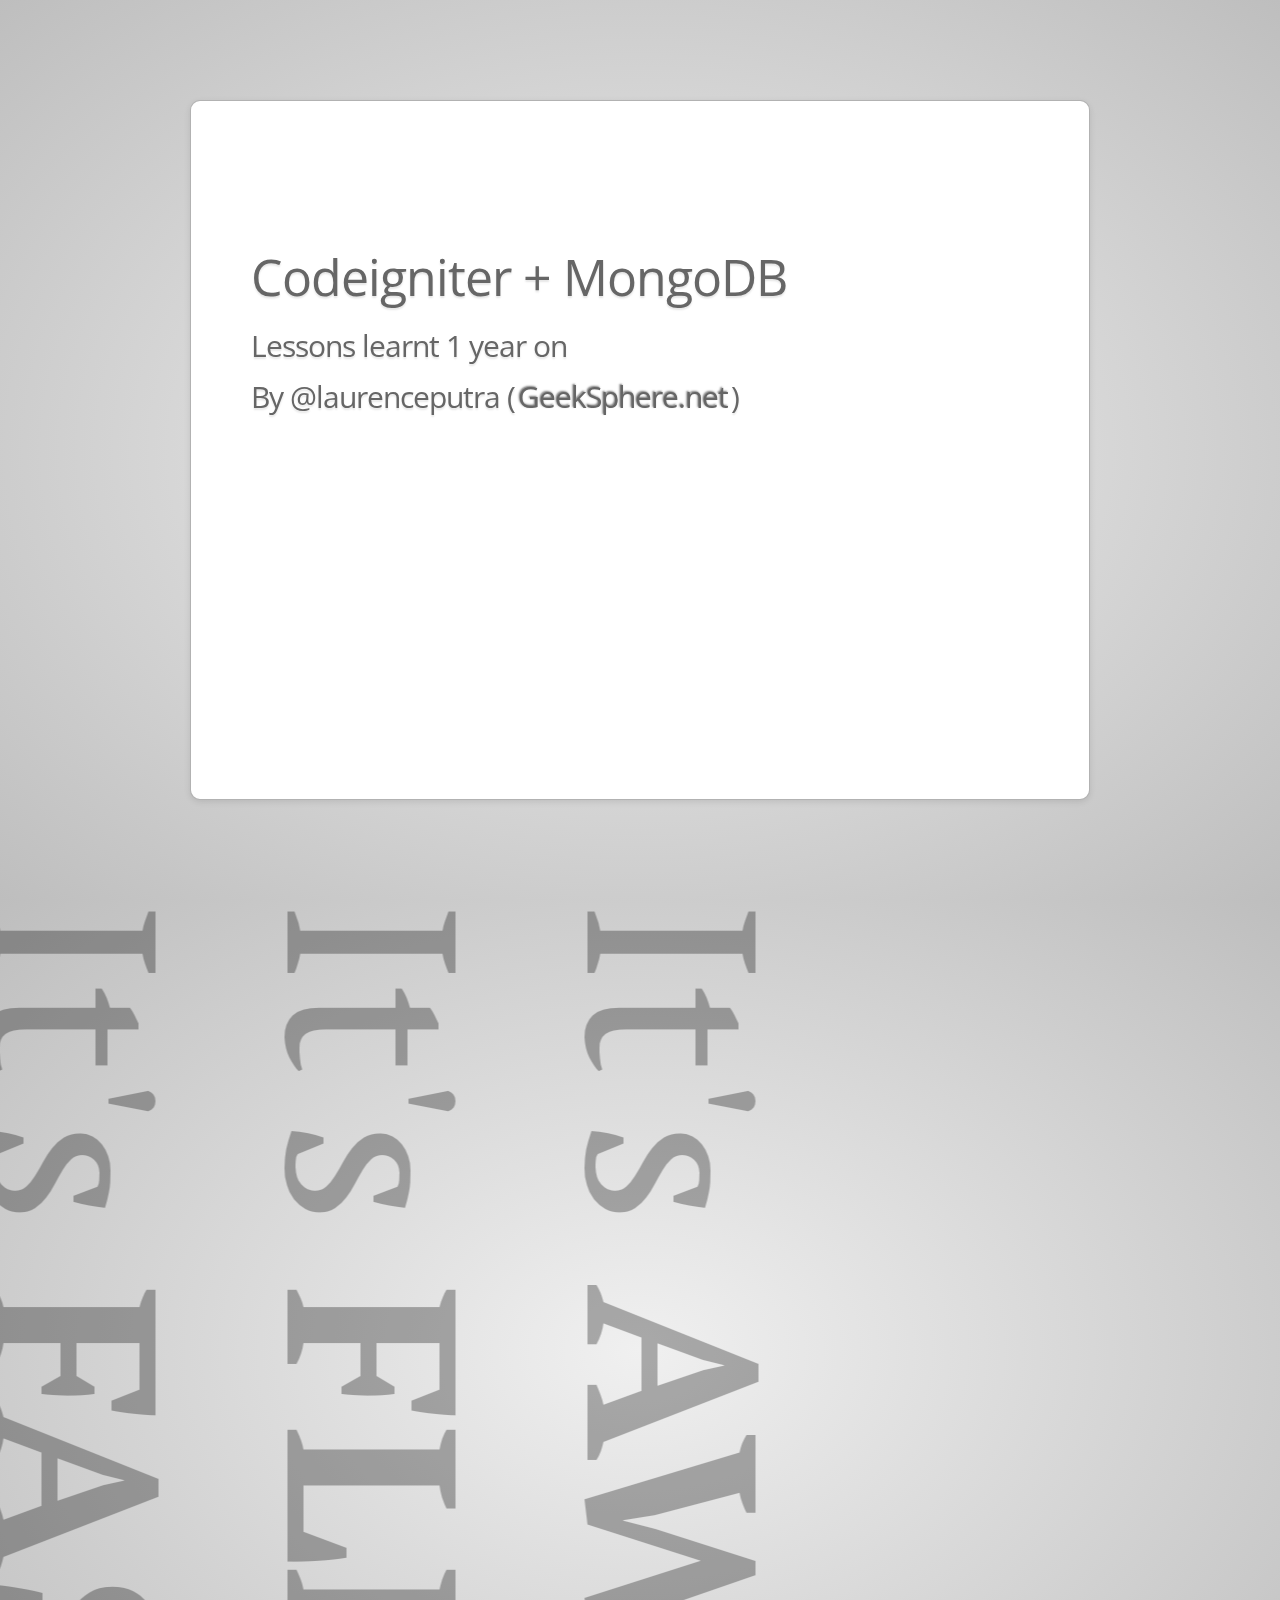
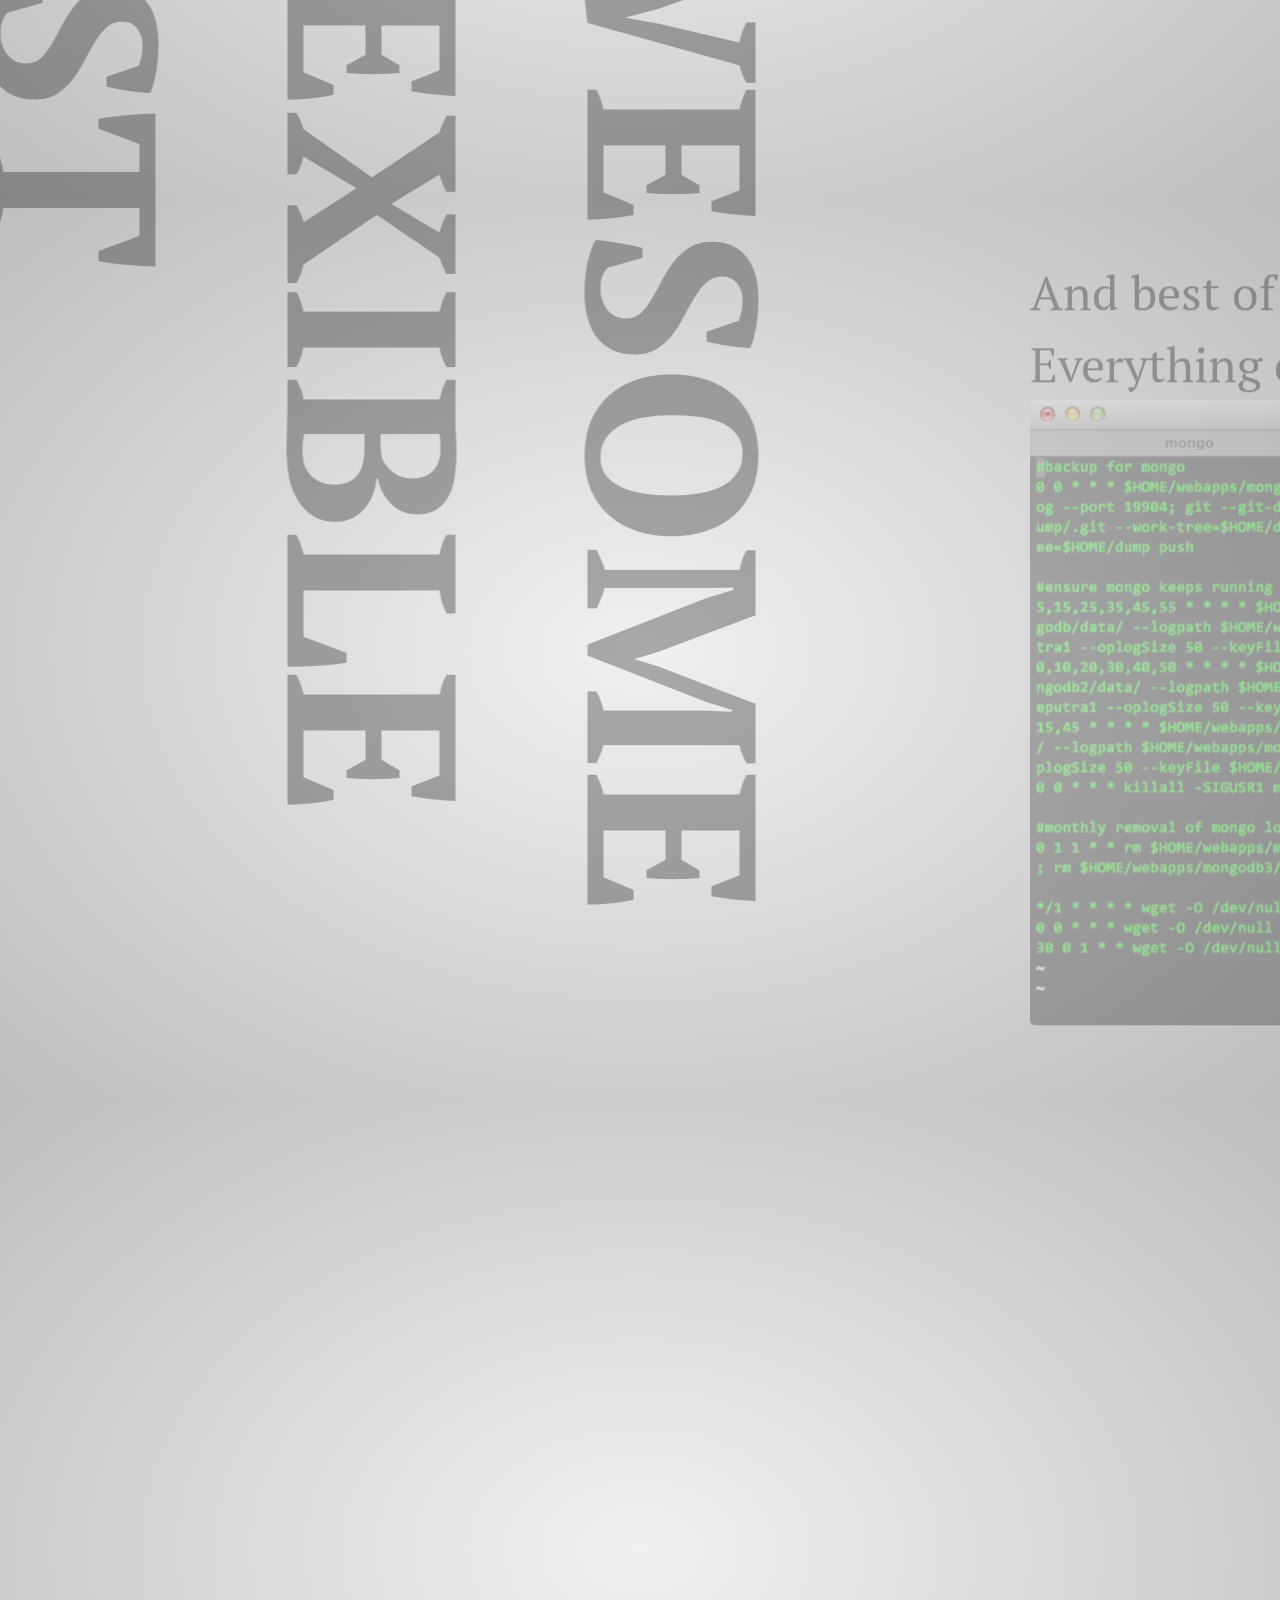
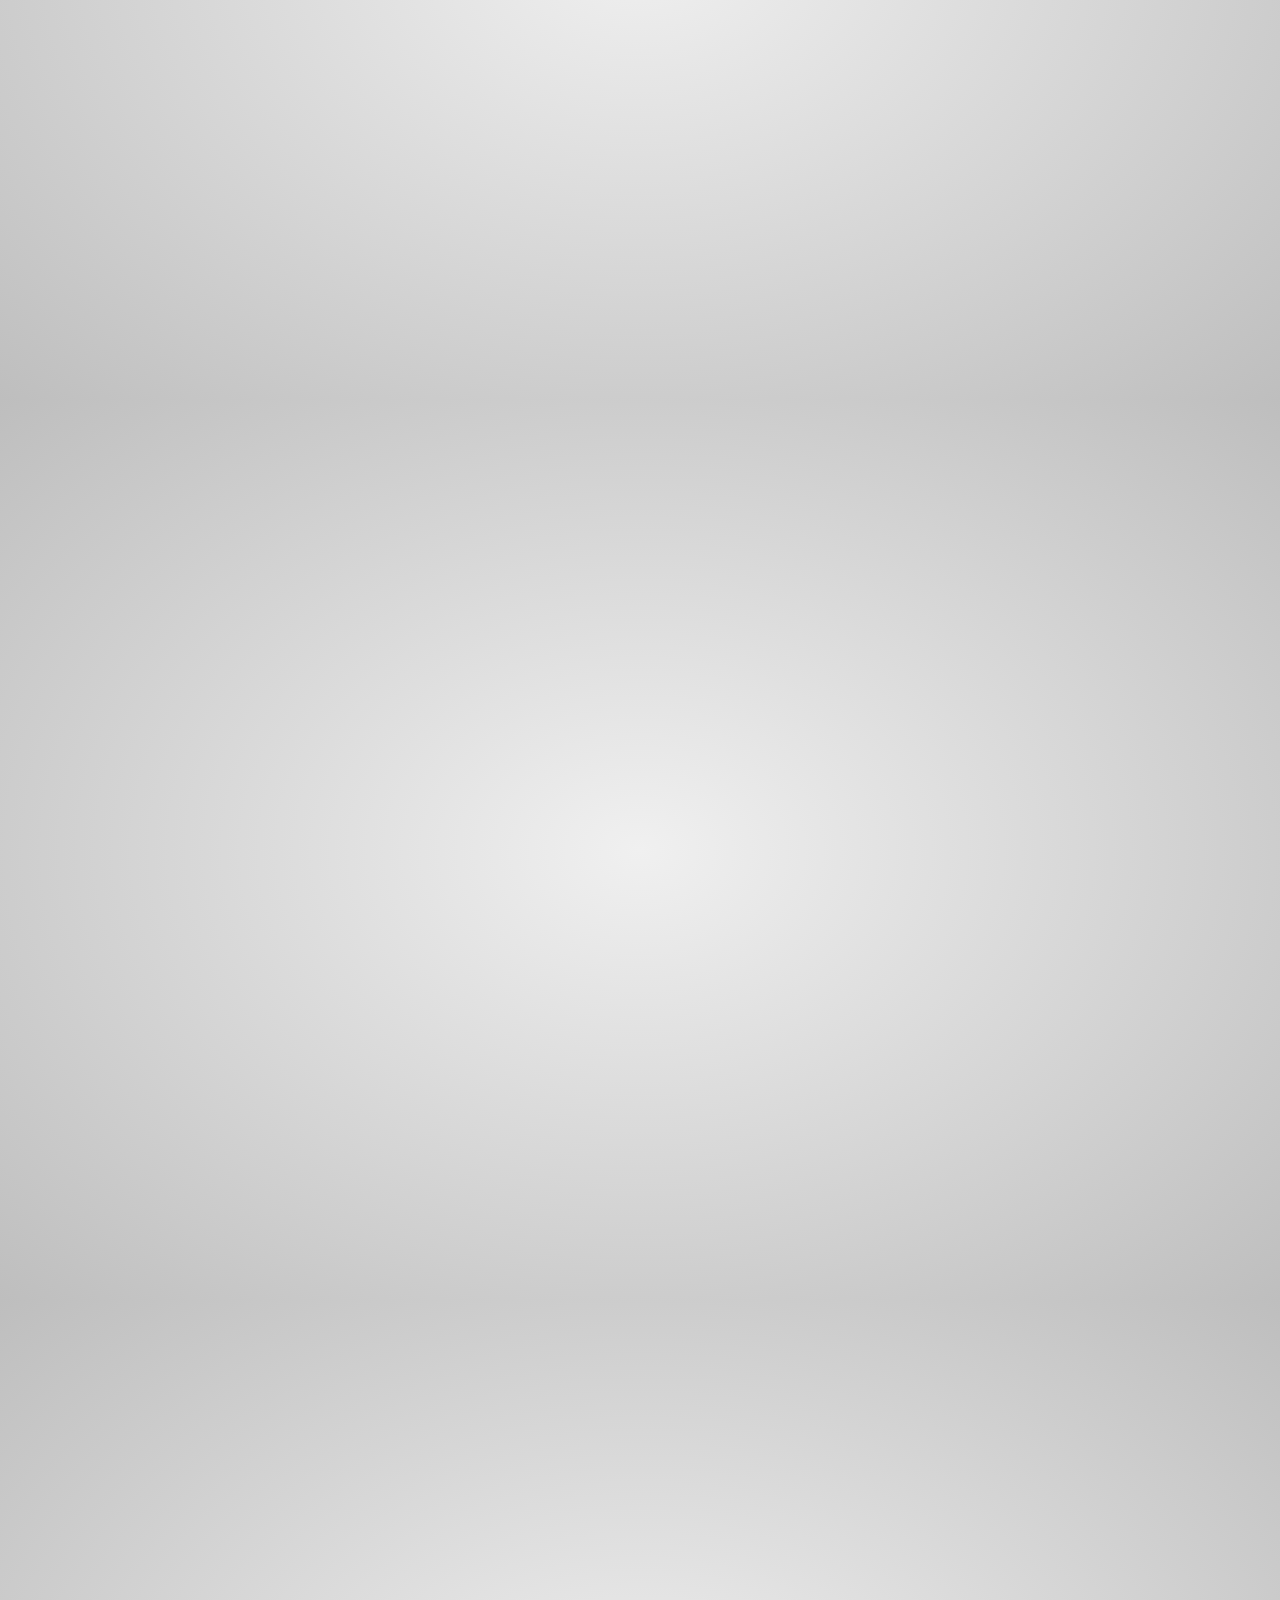
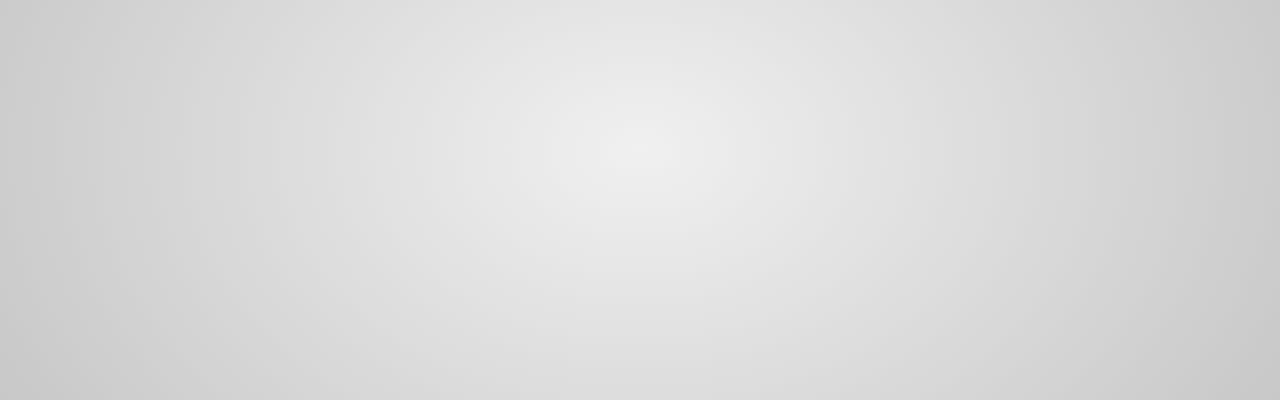
==== index.html @ dcadf78f "updated slides" ====
<!doctype html>

<html lang="en">
<head>
    <meta charset="utf-8" />
    <meta name="viewport" content="width=1024" />
    <meta name="apple-mobile-web-app-capable" content="yes" />
    <title>CI/MongoDB talk by @laurenceputra (GeekSphere.net)</title>
    
    <meta name="description" content="CI\MongoDB talk, on creating high availability webapps" />
    <meta name="author" content="Laurence Putra" />

    <link href="http://fonts.googleapis.com/css?family=Open+Sans:regular,semibold,italic,italicsemibold|PT+Sans:400,700,400italic,700italic|PT+Serif:400,700,400italic,700italic" rel="stylesheet" />

    <link href="css/style.css" rel="stylesheet" />
    
    <link rel="shortcut icon" href="favicon.png" />
    <link rel="apple-touch-icon" href="apple-touch-icon.png" />
</head>

<body class="impress-not-supported">

<div class="fallback-message">
    <p>Your browser <b>doesn't support the features required</b> by impress.js, so you are presented with a simplified version of this presentation.</p>
    <p>For the best experience please use the latest <b>Chrome</b>, <b>Safari</b> or <b>Firefox</b> browser.</p>
</div>

<!--
    
    Now that's the core element used by impress.js.
    
    That's the wrapper for your presentation steps. In this element all the impress.js magic happens.
    It doesn't have to be a `<div>`. Only `id` is important here as that's how the script find it.
    
    You probably won't need it now, but there are some configuration options that can be set on this element.
    
    To change the duration of the transition between slides use `data-transition-duration="2000"` giving it
    a number of ms. It defaults to 1000 (1s).
    
    You can also control the perspective with `data-perspective="500"` giving it a number of pixels.
    It defaults to 1000. You can set it to 0 if you don't want any 3D effects.
    If you are willing to change this value make sure you understand how CSS perspective works:
    https://developer.mozilla.org/en/CSS/perspective
    
    But as I said, you won't need it for now, so don't worry - there are some simple but interesing things
    right around the corner of this tag ;)
    
-->
<div id="impress">

    <!--
        
        Here is where interesting thing start to happen.
        
        Each step of the presentation should be an element inside the `#impress` with a class name
        of `step`. These step elements are positioned, rotated and scaled by impress.js, and
        the 'camera' shows them on each step of the presentation.
        
        Positioning information is passed through data attributes.
        
        In the example below we only specify x and y position of the step element with `data-x="-1000"`
        and `data-y="-1500` attributes. This means that **the center** of the element (yes, the center)
        will be positioned in point x = -1000px and y = -1500px of the presentation 'canvas'.
        
        It will not be rotated or scaled.
        
    -->
    <div id="title" class="step slide" data-x="0" data-y="0">
        <q>Codeigniter + MongoDB</q> 
        <p>Lessons learnt 1 year on</p>
        <p>By @laurenceputra (<a href="http://geeksphere.net">GeekSphere.net</a>)</p>

    </div>

    <!--
        
        The `id` attribute of the step element is used to identify it in the URL, but it's optional.
        If it is not defined, it will get a default value of `step-N` where N is a number of slide.
        
        So in the example below it'll be `step-2`.
        
        The hash part of the url when this step is active will be `#/step-2`.
        
        You can also use `#step-2` in a link, to point directly to this particular step.
        
        Please note, that while `#/step-2` (with slash) would also work in a link it's not recommended.
        Using classic `id`-based links like `#step-2` makes these links usable also in fallback mode.
        
    -->
    <div class="step slide" data-x="1200" data-y="0">
        <q class="center">Instasyncer</q>
        <img class="center" src="images/instasyncer.jpg">
    </div>

    <div class="step slide" data-x="2400" data-y="0">
        <q>Plus a whole lot of other random projects, freelance, and for fun.</q>
    </div>

    <!--
        
        This is an example of step element being scaled.
        
        Again, we use a `data-` attribute, this time it's `data-scale="4"`, so it means that this
        element will be 4 times larger than the others.
        From presentation and transitions point of view it means, that it will have to be scaled
        down (4 times) to make it back to it's correct size.
        
    -->
    <div class="step" data-x="1400" data-y="-600" data-scale="4">
        <q>So why should you use MongoDB?</q>
    </div>

    <!--
        
        This element introduces rotation.
        
        Notation shouldn't be a surprise. We use `data-rotate="90"` attribute, meaning that this
        element should be rotated by 90 degrees clockwise.
        
    -->
    <div id="reasons1" class="step" data-x="0" data-y="2500" data-rotate="90" data-scale="5">
        <p>It's <strong>AWESOME</strong></p>
    </div>
    <div id="reasons2" class="step" data-x="-300" data-y="2500" data-rotate="90" data-scale="5">
        <p>It's <strong>FLEXIBLE</strong></p>
    </div>
    <div id="reasons3" class="step" data-x="-600" data-y="2500" data-rotate="90" data-scale="5">
        <p>It's <strong>FAST</strong></p>
    </div>

    <div id="devops" class="step" data-x="1700" data-y="1000" data-rotate="180" data-scale="2">
        <q>And it's very easy to do all the hardcore <strong>DevOps</strong> stuff you have been hearing about</q>
        <br />
        <q>Stuff like <strong>High Availability</strong> and <strong>Sharding</strong></q>
    </div>

    <!--
        
        And now it gets really exiting! We move into third dimension!
        
        Along with `data-x` and `data-y`, you can define the position on third (Z) axis, with
        `data-z`. In the example below we use `data-z="-3000"` meaning that element should be
        positioned far away from us (by 3000px).
        
    -->

    <div id="flexible" class="step" data-x="1750" data-y="1600" data-rotate="360" data-scale="1">
        <q>Plus you can throw in <b>new</b> fields any time easily.</q>
    </div>

    <div id="backup" class="step" data-x="2250" data-y="1700" data-rotate="300" data-scale="1">
        <p>and <b>back up</b> your database without performance issues</p>
    </div>

    <div id="convinced" class="step" data-x="2500" data-y="1600" data-rotate="270" data-scale="1">
        <q>So... are you convinced?</q>
    </div>
    <div id="downloads" class="step" data-x="2700" data-y="1600" data-rotate="225" data-scale="1">
        <q>MongoDB site</q>
        <p><a href="http://www.mongodb.org/">mongodb.org</a></p>
    </div>
    <div id="installing" class="step" data-x="3000" data-y="1400" data-rotate="180" data-scale="1">
        <q>Installing and using MongoDB is as simple as downloading the file and typing</q><br />
        <a>/path/to/mongod</a><br />
        <q>in your terminal</q><br/>
        <q class="subtitle">Of course there's a whole lot of other ways to do it (RPM, Brew, ...)</q>
    </div>
    <div id="using" class="step" data-x="3000" data-y="900" data-rotate="180" data-scale="1">
        <q>And to use it you simply need to type</q><br />
        <a>/path/to/mongo</a><br />
        <q>and you will get this</q>
        <img class="center" style="width:400px" src="images/mongo-terminal.png">
    </div>
    <div id="started" class="step" data-x="3000" data-y="200" data-rotate="90" data-scale="1">
        <q>And that's all you need to do to get started.</q>
    </div>
    <div id="pecl" class="step" data-x="-1000" data-y="0" data-rotate="90" data-scale="1">
        <q>PHP driver</q><br />
        <a>pecl install mongo</a><br />
        <q>Plus add in <a>extension=mongo.so</a> in php.ini</q><br />
    </div>
    <div id="setupdone" class="step" data-x="-1400" data-y="0" data-rotate="90" data-scale="1">
        <q>And that's all!</q><br />
        <q>Your PHP Webapp can now use MongoDB</q><br />
    </div>
    <div id="basic-syntax" class="step" data-x="-1200" data-y="500" data-rotate="0" data-scale="1">
        <q>Basic syntax</q><br />
        <q class="code">$conn = new Mongo();</q><br />
        <q class="code">$db = $conn->php_meetup;</q><br />
        <q class="code">$collection = $db->members;</q><br />
    </div>
    <div id="insert-syntax" class="step" data-x="-1200" data-y="800" data-rotate="0" data-scale="1">
        <q class="code">$member = array('name' => 'Laurence', 'age' => 22);</q><br />
        <q class="code"><b>$settings = array('fsync' => 'true');</b></q>
        <q class="code">$collection->insert($member, $settings);</q><br />
    </div>
    <div id="insert-result" class="step" data-x="-1200" data-y="1000" data-rotate="0" data-scale="1">
        <q>And you get</q><br />
        <img style="width:400px" src="images/mongo-php_meetup_members.png">
    </div>
    <div id="update-new-field" class="step" data-x="-1200" data-y="1300" data-rotate="0" data-scale="1">
        <q>Oops, I forgot a field! And I now have a billion members, which will make "Alter TABLE" on mySQL take forever to run, making my Webapp super laggy for the next hour or so.</q>
    </div>
    <div id="update-new-field-mongo" class="step" data-x="-1200" data-y="1700" data-rotate="0" data-scale="1">
        <q>With MongoDB, all you need is</q><br />
        <q class="code">$query = array('name' => 'Laurence');</q><br />
        <q class="code">$update = array('$set' => array('twitter' => '@laurenceputra'));</q><br />
        <q class="code"><b>$settings = array('fsync' => 'true');</b></q>
        <q class="code">$collection->update($query, $update, $settings);</q>
    </div>
    <div id="update-result" class="step" data-x="-1200" data-y="2000" data-rotate="0" data-scale="1">
        <q>And you get</q><br />
        <img style="width:400px" src="images/mongo-php_meetup_update.png">
    </div>

    <div id="crontab" class="step" data-x="800" data-y="1800" data-rotate="0" data-scale="1">
        <q>And best of all</q><br />
        <q>Everything can be automated</q><br />
        <img style="width:900px" src="images/crontab.png">
    </div>


    <!--
        
        So to make a summary of all the possible attributes used to position presentation steps, we have:
        
        * `data-x`, `data-y`, `data-z` - they define the position of **the center** of step element on
            the canvas in pixels; their default value is 0;
        * `data-rotate-x`, `data-rotate-y`, 'data-rotate-z`, `data-rotate` - they define the rotation of
            the element around given axis in degrees; their default value is 0; `data-rotate` and `data-rotate-z`
            are exactly the same;
        * `data-scale` - defines the scale of step element; default value is 1
        
        These values are used by impress.js in CSS transformation functions, so for more information consult
        CSS transfrom docs: https://developer.mozilla.org/en/CSS/transform
        
    -->
    <div id="overview" class="step" data-x="900" data-y="700" data-scale="5">
    </div>

</div>

<!--
    
    Hint is not related to impress.js in any way.
    
    But it can show you how to use impress.js features in creative way.
    
    When the presentation step is shown (selected) its element gets the class of "active" and the body element
    gets the class based on active step id `impress-on-ID` (where ID is the step's id)... It may not be
    so clear because of all these "ids" in previous sentence, so for example when the first step (the one with
    the id of `bored`) is active, body element gets a class of `impress-on-bored`.
    
    This class is used by this hint below. Check CSS file to see how it's shown with delayed CSS animation when
    the first step of presentation is visible for a couple of seconds.
    
    ...
    
    And when it comes to this piece of JavaScript below ... kids, don't do this at home ;)
    It's just a quick and dirty workaround to get different hint text for touch devices.
    In a real world it should be at least placed in separate JS file ... and the touch content should be
    probably just hidden somewhere in HTML - not hard-coded in the script.
    
    Just sayin' ;)
    
-->
<div class="hint">
    <p>Use a spacebar or arrow keys to navigate</p>
</div>
<script>
if ("ontouchstart" in document.documentElement) { 
    document.querySelector(".hint").innerHTML = "<p>Tap on the left or right to navigate</p>";
}
</script>

<!--
    
    Last, but not least.
    
    To make all described above really work, you need to include impress.js in the page.
    I strongly encourage to minify it first.
    
    In here I just include full source of the script to make it more readable.
    
    You also need to call a `impress().init()` function to initialize impress.js presentation.
    And you should do it in the end of your document. Not only because it's a good practice, but also
    because it should be done when the whole document is ready.
    Of course you can wrap it in any kind of "DOM ready" event, but I was too lazy to do so ;)
    
-->
<script src="js/impress.js"></script>
<script>impress().init();</script>

<!--
    
    The `impress()` function also gives you access to the API that controls the presentation.
    
    Just store the result of the call:
    
        var api = impress();
    
    and you will get three functions you can call:
    
        `api.init()` - initializes the presentation,
        `api.next()` - moves to next step of the presentation,
        `api.prev()` - moves to previous step of the presentation,
        `api.goto( idx | id | element, [duration] )` - moves the presentation to the step given by its index number
                id or the DOM element; second parameter can be used to define duration of the transition in ms,
                but it's optional - if not provided default transition duration for the presentation will be used.
    
    You can also simply call `impress()` again to get the API, so `impress().next()` is also allowed.
    Don't worry, it wont initialize the presentation again.
    
    For some example uses of this API check the last part of the source of impress.js where the API
    is used in event handlers.
    
-->

</body>
</html>

<!--
    
    Now you know more or less everything you need to build your first impress.js presentation, but before
    you start...
    
    Oh, you've already cloned the code from GitHub?
    
    You have it open in text editor?
    
    Stop right there!
    
    That's not how you create awesome presentations. This is only a code. Implementation of the idea that
    first needs to grow in your mind.
    
    So if you want to build great presentation take a pencil and piece of paper. And turn off the computer.
    
    Sketch, draw and write. Brainstorm your ideas on a paper. Try to build a mind-map of what you'd like
    to present. It will get you closer and closer to the layout you'll build later with impress.js.
    
    Get back to the code only when you have your presentation ready on a paper. It doesn't make sense to do
    it earlier, because you'll only waste your time fighting with positioning of useless points.
    
    If you think I'm crazy, please put your hands on a book called "Presentation Zen". It's all about 
    creating awesome and engaging presentations.
    
    Think about it. 'Cause impress.js may not help you, if you have nothing interesting to say.
    
-->

<!--
    
    Are you still reading this?
    
    For real?
    
    I'm impressed! Feel free to let me know that you got that far (I'm @bartaz on Twitter), 'cause I'd like
    to congratulate you personally :)
    
    But you don't have to do it now. Take my advice and take some time off. Make yourself a cup of coffee, tea,
    or anything you like to drink. And raise a glass for me ;)
    
    Cheers!
    
-->
---- css/style.css ----
html, body, div, span, applet, object, iframe,
h1, h2, h3, h4, h5, h6, p, blockquote, pre,
a, abbr, acronym, address, big, cite, code,
del, dfn, em, img, ins, kbd, q, s, samp,
small, strike, strong, sub, sup, tt, var,
b, u, i, center,
dl, dt, dd, ol, ul, li,
fieldset, form, label, legend,
table, caption, tbody, tfoot, thead, tr, th, td,
article, aside, canvas, details, embed, 
figure, figcaption, footer, header, hgroup, 
menu, nav, output, ruby, section, summary,
time, mark, audio, video {
    margin: 0;
    padding: 0;
    border: 0;
    font-size: 100%;
    font: inherit;
    vertical-align: baseline;
}

/* HTML5 display-role reset for older browsers */
article, aside, details, figcaption, figure, 
footer, header, hgroup, menu, nav, section {
    display: block;
}
body {
    line-height: 2;
}
ol, ul {
    list-style: none;
}
blockquote, q {
    quotes: none;
}
blockquote:before, blockquote:after,
q:before, q:after {
    content: '';
    content: none;
}

table {
    border-collapse: collapse;
    border-spacing: 0;
}

/*
    Now here is when interesting things start to appear.
    
    We set up <body> styles with default font and nice gradient in the background.
    And yes, there is a lot of repetition there because of -prefixes but we don't
    want to leave anybody behind.
*/
body {
    font-family: 'PT Sans', sans-serif;
    min-height: 740px;
    
    background: rgb(215, 215, 215);
    background: -webkit-gradient(radial, 50% 50%, 0, 50% 50%, 500, from(rgb(240, 240, 240)), to(rgb(190, 190, 190)));
    background: -webkit-radial-gradient(rgb(240, 240, 240), rgb(190, 190, 190));
    background:    -moz-radial-gradient(rgb(240, 240, 240), rgb(190, 190, 190));
    background:     -ms-radial-gradient(rgb(240, 240, 240), rgb(190, 190, 190));
    background:      -o-radial-gradient(rgb(240, 240, 240), rgb(190, 190, 190));
    background:         radial-gradient(rgb(240, 240, 240), rgb(190, 190, 190));    
}

/*
    Now let's bring some text styles back ...
*/
b, strong { font-weight: bold }
i, em { font-style: italic }
q, p {margin-bottom:15px;}
/*
    ... and give links a nice look.
*/
a {
    color: inherit;
    text-decoration: none;
    padding: 0 0.1em;
    background: rgba(255,255,255,0.5);
    text-shadow: -1px -1px 2px rgba(100,100,100,0.9);
    border-radius: 0.2em;
    
    -webkit-transition: 0.5s;
    -moz-transition:    0.5s;
    -ms-transition:     0.5s;
    -o-transition:      0.5s;
    transition:         0.5s;
}

a:hover,
a:focus {
    background: rgba(255,255,255,1);
    text-shadow: -1px -1px 2px rgba(100,100,100,0.5);
}

/*
    Because the main point behind the impress.js demo is to demo impress.js
    we display a fallback message for users with browsers that don't support
    all the features required by it.
    
    All of the content will be still fully accessible for them, but I want
    them to know that they are missing something - that's what the demo is
    about, isn't it?
    
    And then we hide the message, when support is detected in the browser.
*/

.fallback-message {
    font-family: sans-serif;
    line-height: 1.3;
    
    width: 780px;
    padding: 10px 10px 0;
    margin: 20px auto;

    border: 1px solid #E4C652;
    border-radius: 10px;
    background: #EEDC94;
}

.fallback-message p {
    margin-bottom: 10px;
}

.impress-supported .fallback-message {
    display: none;
}

/*
    Now let's style the presentation steps.
    
    We start with basics to make sure it displays correctly in everywhere ...
*/

.step {
    position: relative;
    width: 900px;
    padding: 40px;
    margin: 20px auto;

    -webkit-box-sizing: border-box;
    -moz-box-sizing:    border-box;
    -ms-box-sizing:     border-box;
    -o-box-sizing:      border-box;
    box-sizing:         border-box;

    font-family: 'PT Serif', georgia, serif;
    font-size: 48px;
    line-height: 1.5;
}

/*
    ... and we enhance the styles for impress.js.
    
    Basically we remove the margin and make inactive steps a little bit transparent.
*/
.impress-enabled .step {
    margin: 0;
    opacity: 0.3;

    -webkit-transition: opacity 1s;
    -moz-transition:    opacity 1s;
    -ms-transition:     opacity 1s;
    -o-transition:      opacity 1s;
    transition:         opacity 1s;
}

.impress-enabled .step.active { opacity: 1 }

/*
    These 'slide' step styles were heavily inspired by HTML5 Slides:
    http://html5slides.googlecode.com/svn/trunk/styles.css
    
    ;)
    
    They cover everything what you see on first three steps of the demo.
*/
.slide {
    display: block;

    width: 900px;
    height: 700px;
    padding: 40px 60px;

    background-color: white;
    border: 1px solid rgba(0, 0, 0, .3);
    border-radius: 10px;
    box-shadow: 0 2px 6px rgba(0, 0, 0, .1);

    color: rgb(102, 102, 102);
    text-shadow: 0 2px 2px rgba(0, 0, 0, .1);

    font-family: 'Open Sans', Arial, sans-serif;
    font-size: 30px;
    line-height: 36px;
    letter-spacing: -1px;
}

.slide q {
    display: block;
    font-size: 50px;
    line-height: 72px;

    margin-top: 100px;
}

.slide q strong {
    white-space: nowrap;
}

.center {
    margin:10px auto;
    text-align: center;
    display: block;
}
.subtitle {
    font-size: 50%;
}
.code{
    font-size:60%;
}
/*
    The last step is an overview.
    There is no content in it, so we make sure it's not visible because we want
    to be able to click on other steps.

*/
#overview { display: none }

/*
    We also make other steps visible and give them a pointer cursor using the
    `impress-on-` class.
*/
.impress-on-overview .step {
    opacity: 1;
    cursor: pointer;
}


/*
    Now, when we have all the steps styled let's give users a hint how to navigate
    around the presentation.
    
    The best way to do this would be to use JavaScript, show a delayed hint for a
    first time users, then hide it and store a status in cookie or localStorage...
    
    But I wanted to have some CSS fun and avoid additional scripting...
    
    Let me explain it first, so maybe the transition magic will be more readable
    when you read the code.
    
    First of all I wanted the hint to appear only when user is idle for a while.
    You can't detect the 'idle' state in CSS, but I delayed a appearing of the
    hint by 5s using transition-delay.
    
    You also can't detect in CSS if the user is a first-time visitor, so I had to
    make an assumption that I'll only show the hint on the first step. And when
    the step is changed hide the hint, because I can assume that user already
    knows how to navigate.
    
    To summarize it - hint is shown when the user is on the first step for longer
    than 5 seconds.
    
    The other problem I had was caused by the fact that I wanted the hint to fade
    in and out. It can be easily achieved by transitioning the opacity property.
    But that also meant that the hint was always on the screen, even if totally 
    transparent. It covered part of the screen and you couldn't correctly clicked
    through it.
    Unfortunately you cannot transition between display `block` and `none` in pure
    CSS, so I needed a way to not only fade out the hint but also move it out of
    the screen.
    
    I solved this problem by positioning the hint below the bottom of the screen
    with CSS transform and moving it up to show it. But I also didn't want this move
    to be visible. I wanted the hint only to fade in and out visually, so I delayed
    the fade in transition, so it starts when the hint is already in its correct
    position on the screen.
    
    I know, it sounds complicated ... maybe it would be easier with the code?
*/

.hint {
    /*
        We hide the hint until presentation is started and from browsers not supporting
        impress.js, as they will have a linear scrollable view ...
    */
    display: none;
    
    /*
        ... and give it some fixed position and nice styles.
    */
    position: fixed;
    left: 0;
    right: 0;
    bottom: 200px;
    
    background: rgba(0,0,0,0.5);
    color: #EEE;
    text-align: center;
    
    font-size: 50px;
    padding: 20px;
    
    z-index: 100;
    
    /*
        By default we don't want the hint to be visible, so we make it transparent ...
    */
    opacity: 0;
    
    /*
        ... and position it below the bottom of the screen (relative to it's fixed position)
    */
    -webkit-transform: translateY(400px);
    -moz-transform:    translateY(400px);
    -ms-transform:     translateY(400px);
    -o-transform:      translateY(400px);
    transform:         translateY(400px);

    /*
        Now let's imagine that the hint is visible and we want to fade it out and move out
        of the screen.
        
        So we define the transition on the opacity property with 1s duration and another
        transition on transform property delayed by 1s so it will happen after the fade out
        on opacity finished.
        
        This way user will not see the hint moving down.
    */
    -webkit-transition: opacity 1s, -webkit-transform 0.5s 1s;
    -moz-transition:    opacity 1s,    -moz-transform 0.5s 1s;
    -ms-transition:     opacity 1s,     -ms-transform 0.5s 1s;
    -o-transition:      opacity 1s,      -o-transform 0.5s 1s;
    transition:         opacity 1s,         transform 0.5s 1s;
}

/*
    Now we 'enable' the hint when presentation is initialized ...
*/
.impress-enabled .hint { display: block }

/*
    ... and we will show it when the first step (with id 'bored') is active.
*/
.impress-on-bored .hint {
    /*
        We remove the transparency and position the hint in its default fixed
        position.
    */
    opacity: 1;
    
    -webkit-transform: translateY(0px);
    -moz-transform:    translateY(0px);
    -ms-transform:     translateY(0px);
    -o-transform:      translateY(0px);
    transform:         translateY(0px);
    
    /*
        Now for fade in transition we have the oposite situation from the one
        above.
        
        First after 4.5s delay we animate the transform property to move the hint
        into its correct position and after that we fade it in with opacity 
        transition.
    */
    -webkit-transition: opacity 1s 5s, -webkit-transform 0.5s 4.5s;
    -moz-transition:    opacity 1s 5s,    -moz-transform 0.5s 4.5s;
    -ms-transition:     opacity 1s 5s,     -ms-transform 0.5s 4.5s;
    -o-transition:      opacity 1s 5s,      -o-transform 0.5s 4.5s;
    transition:         opacity 1s 5s,         transform 0.5s 4.5s;
}

/*
    And as the last thing there is a workaround for quite strange bug.
    It happens a lot in Chrome. I don't remember if I've seen it in Firefox.
    
    Sometimes the element positioned in 3D (especially when it's moved back
    along Z axis) is not clickable, because it falls 'behind' the <body>
    element.
    
    To prevent this, I decided to make <body> non clickable by setting 
    pointer-events property to `none` value.
    Value if this property is inherited, so to make everything else clickable
    I bring it back on the #impress element.
    
    If you want to know more about `pointer-events` here are some docs:
    https://developer.mozilla.org/en/CSS/pointer-events
    
    There is one very important thing to notice about this workaround - it makes
    everything 'unclickable' except what's in #impress element.
    
    So use it wisely ... or don't use at all.
*/
.impress-enabled          { pointer-events: none }
.impress-enabled #impress { pointer-events: auto }

/*
    There is one funny thing I just realized.
    
    Thanks to this workaround above everything except #impress element is invisible
    for click events. That means that the hint element is also not clickable.
    So basically all of this transforms and delayed transitions trickery was probably
    not needed at all...
    
    But it was fun to learn about it, wasn't it?
*/

/*
    That's all I have for you in this file.
    Thanks for reading. I hope you enjoyed it at least as much as I enjoyed writing it
    for you.
*/
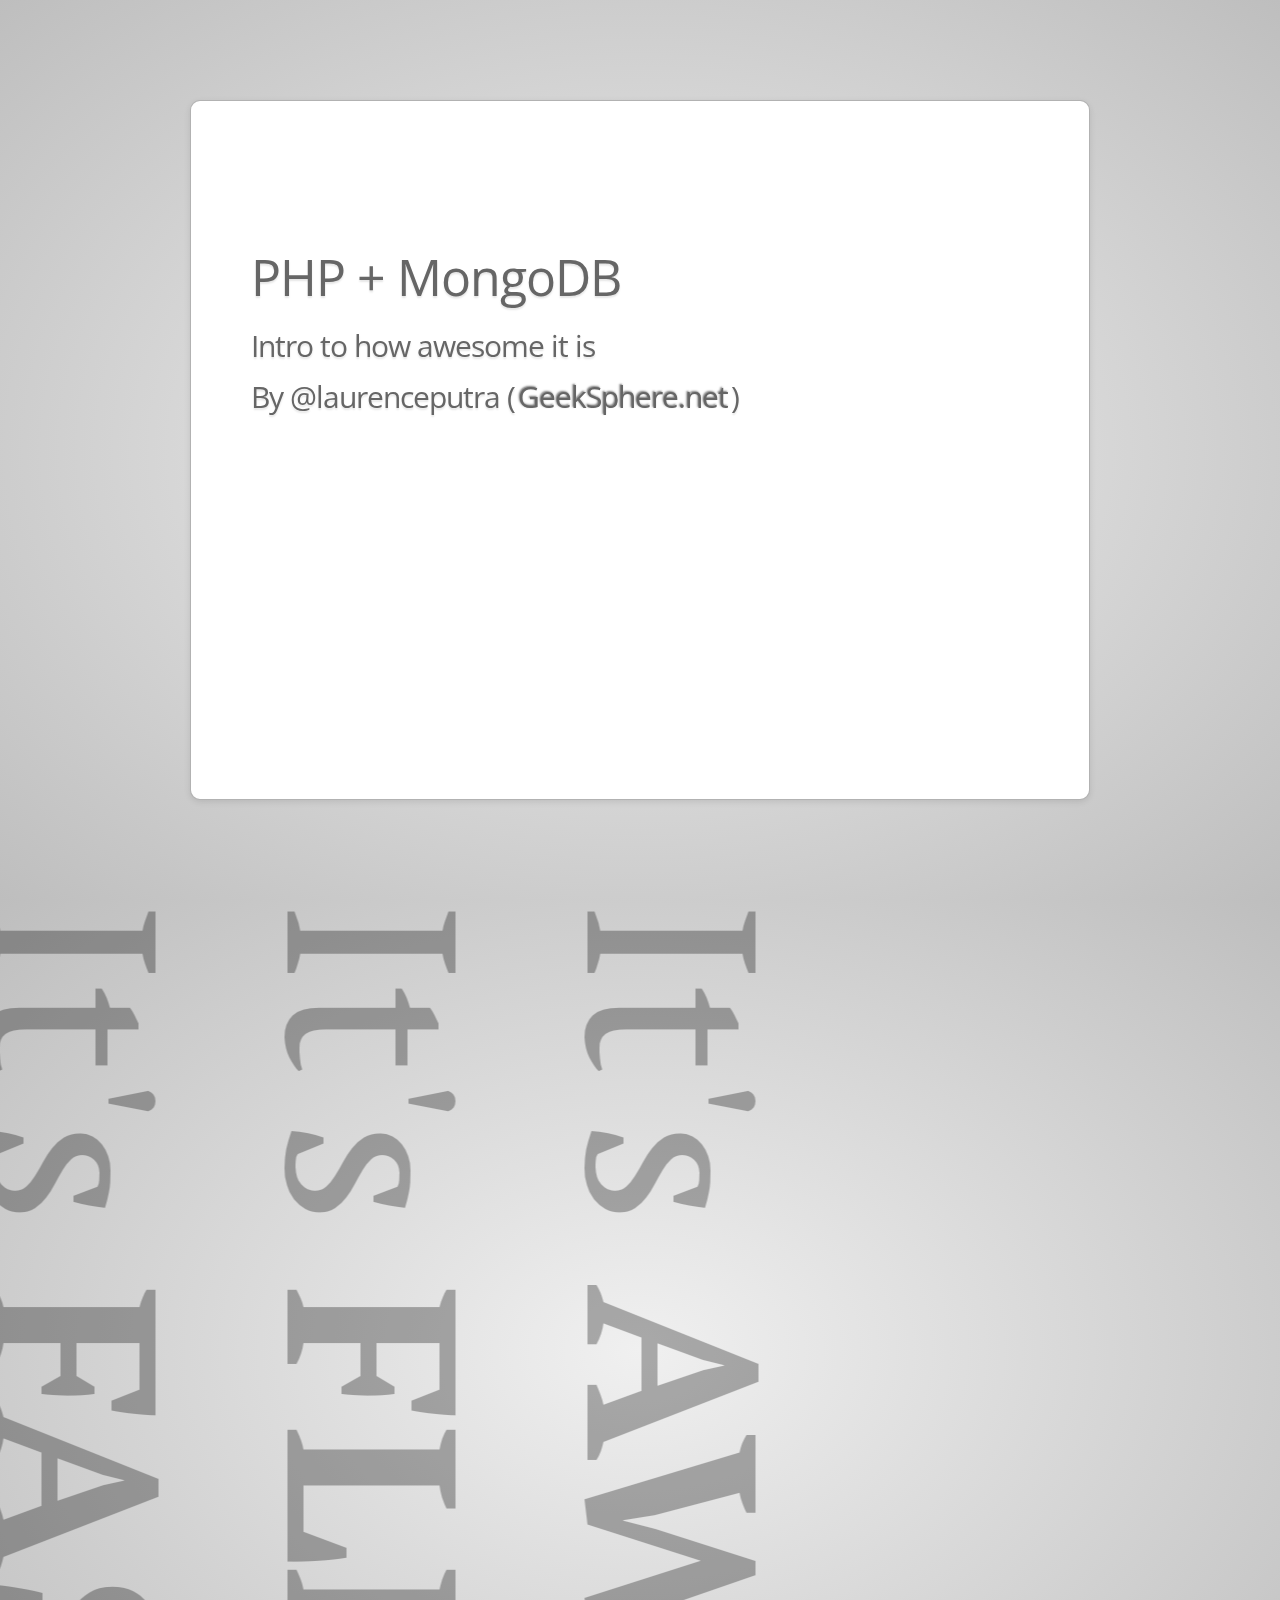
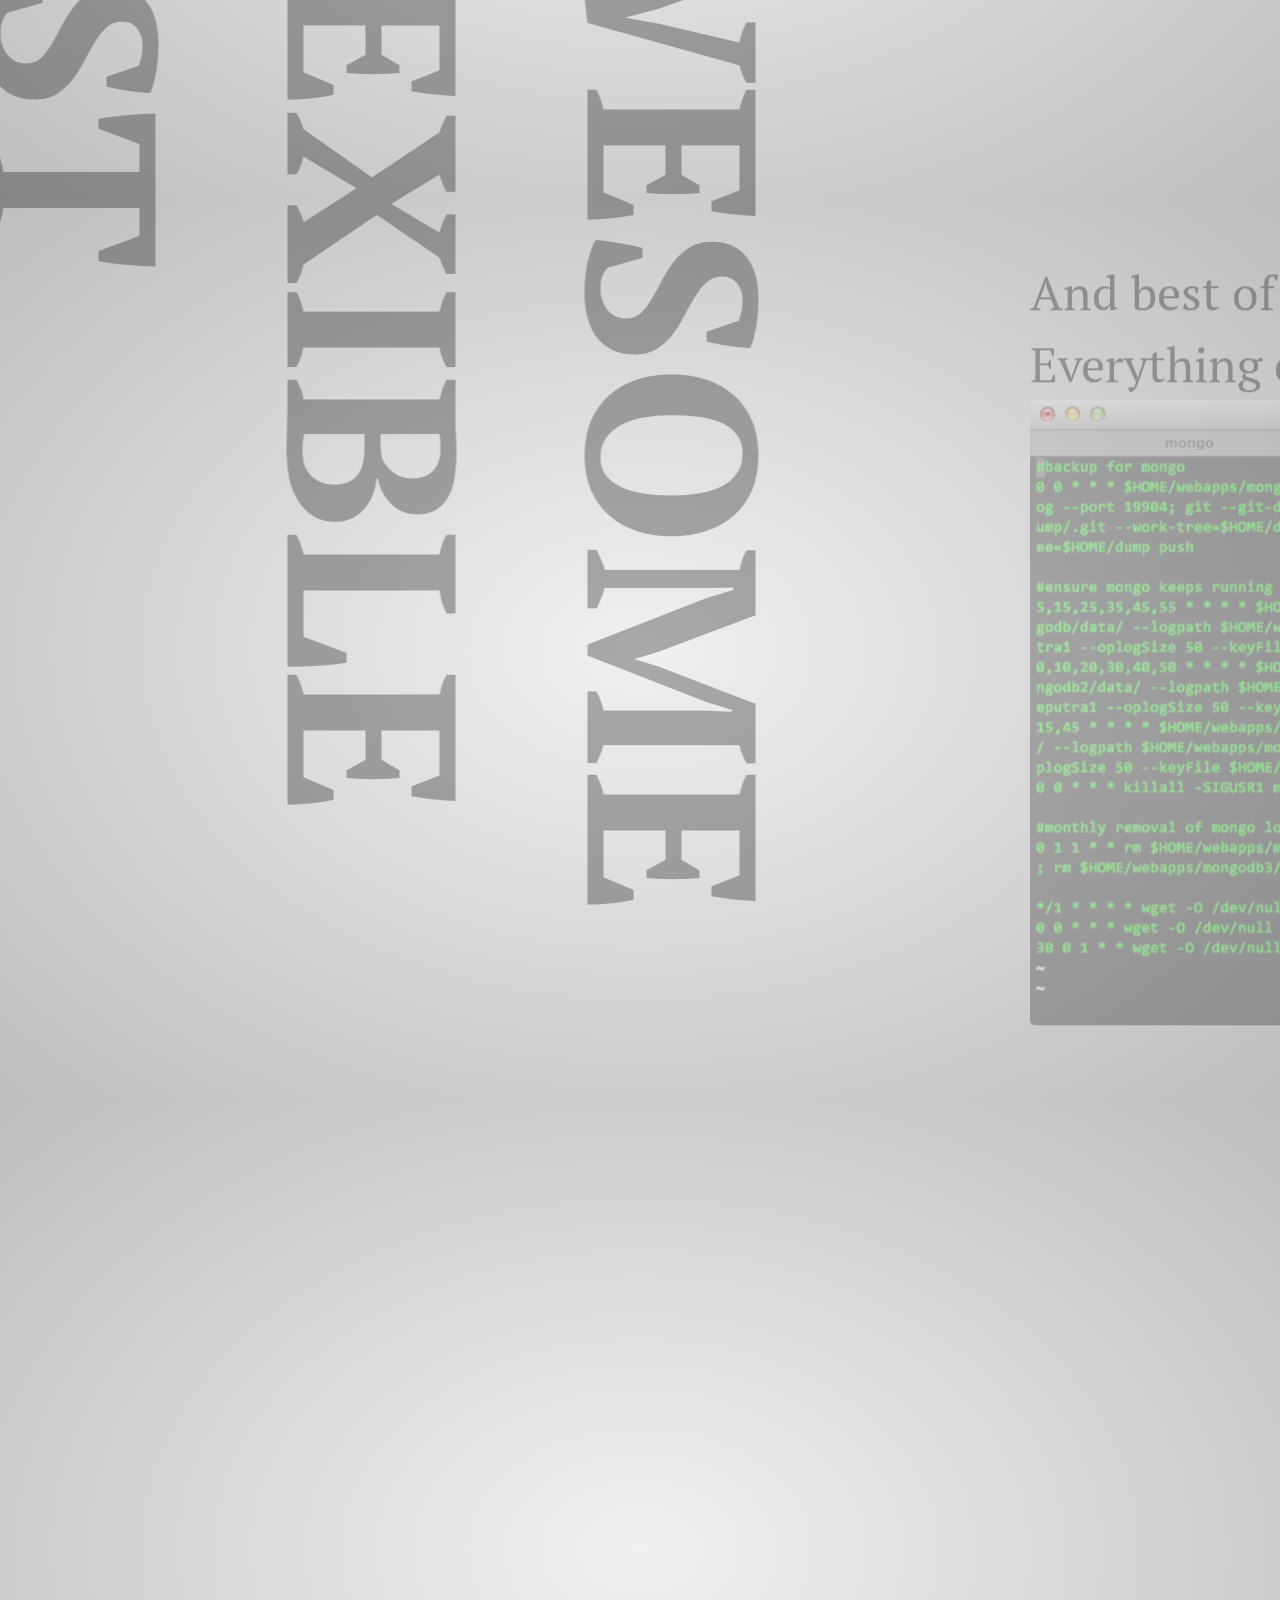
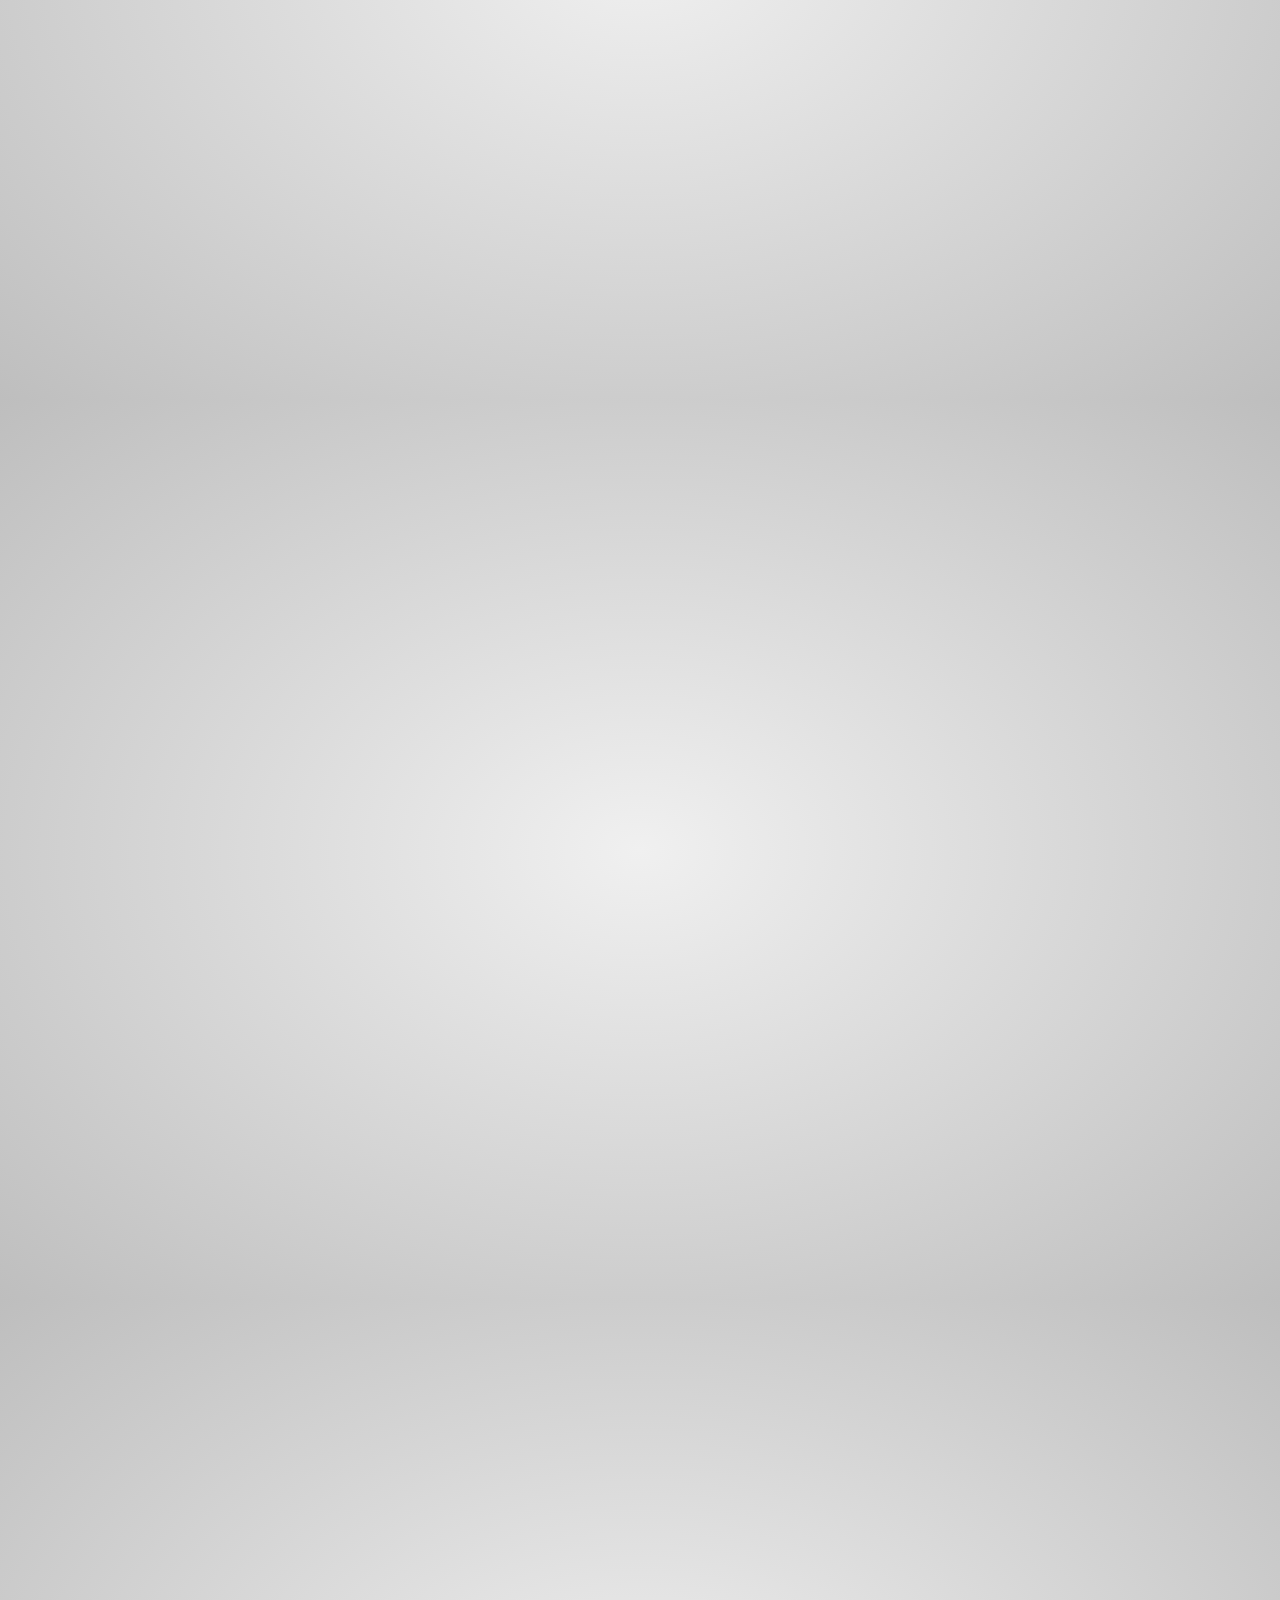
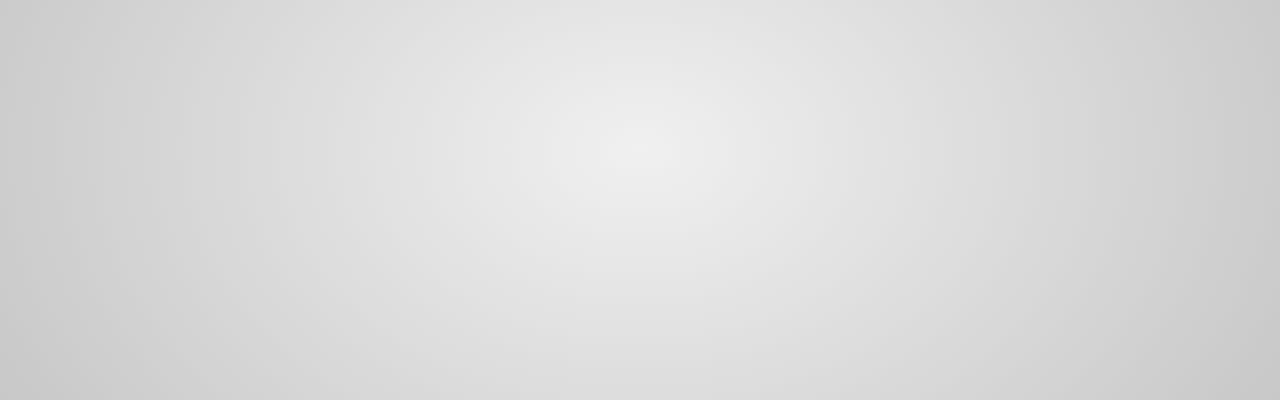
==== commit f752463e: "updated slides" ====
--- a/index.html
+++ b/index.html
@@ -5,7 +5,7 @@
     <meta charset="utf-8" />
     <meta name="viewport" content="width=1024" />
     <meta name="apple-mobile-web-app-capable" content="yes" />
-    <title>CI/MongoDB talk by @laurenceputra (GeekSphere.net)</title>
+    <title>PHP/MongoDB intro by @laurenceputra (GeekSphere.net)</title>
     
     <meta name="description" content="CI\MongoDB talk, on creating high availability webapps" />
     <meta name="author" content="Laurence Putra" />
@@ -66,8 +66,8 @@
         
     -->
     <div id="title" class="step slide" data-x="0" data-y="0">
-        <q>Codeigniter + MongoDB</q> 
-        <p>Lessons learnt 1 year on</p>
+        <q>PHP + MongoDB</q> 
+        <p>Intro to how awesome it is</p>
         <p>By @laurenceputra (<a href="http://geeksphere.net">GeekSphere.net</a>)</p>
 
     </div>
@@ -191,7 +191,7 @@
     </div>
     <div id="insert-syntax" class="step" data-x="-1200" data-y="800" data-rotate="0" data-scale="1">
         <q class="code">$member = array('name' => 'Laurence', 'age' => 22);</q><br />
-        <q class="code"><b>$settings = array('fsync' => 'true');</b></q>
+        <q class="code"><b>$settings = array('fsync' => 'true');</b></q><br />
         <q class="code">$collection->insert($member, $settings);</q><br />
     </div>
     <div id="insert-result" class="step" data-x="-1200" data-y="1000" data-rotate="0" data-scale="1">
@@ -205,7 +205,7 @@
         <q>With MongoDB, all you need is</q><br />
         <q class="code">$query = array('name' => 'Laurence');</q><br />
         <q class="code">$update = array('$set' => array('twitter' => '@laurenceputra'));</q><br />
-        <q class="code"><b>$settings = array('fsync' => 'true');</b></q>
+        <q class="code"><b>$settings = array('fsync' => 'true');</b></q><br />
         <q class="code">$collection->update($query, $update, $settings);</q>
     </div>
     <div id="update-result" class="step" data-x="-1200" data-y="2000" data-rotate="0" data-scale="1">
